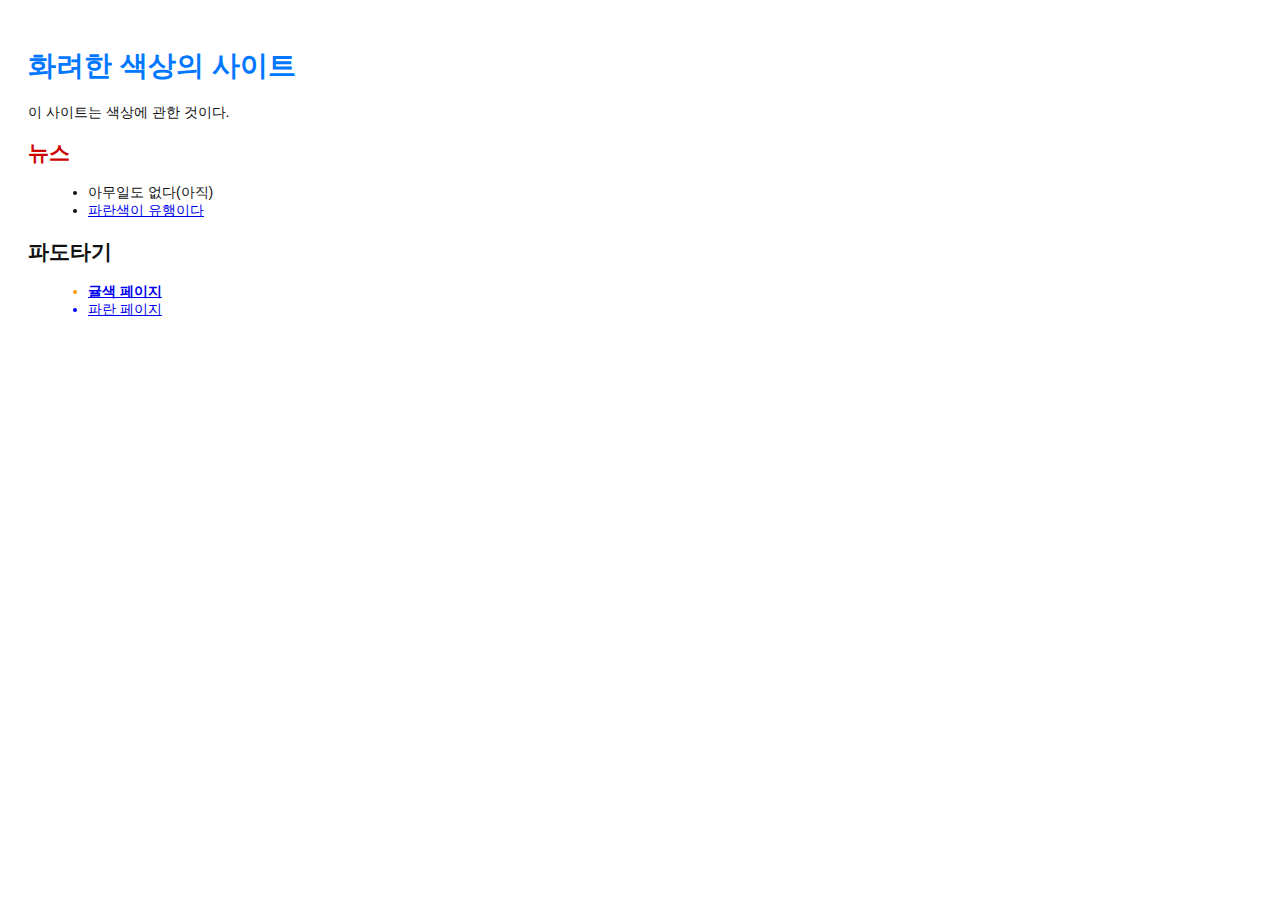
==== index.html @ c69bbef0 "뉴스 한 건 추가" ====
<!DOCTYPE html> 
<html lang="ko">
<head> 
	<meta charset="utf-8">
	<meta name="viewport" content="width=device-width, initial-scale=1.0">
	<title>화려한 사이트</title> 
	<link rel="stylesheet" href="style.css"/>
</head>

<body> 
	<h1 style="color:#07F">화려한 색상의 사이트</h1> 
	<p>이 사이트는 색상에 관한 것이다.</p> 
	<h2 style="color:#c00">뉴스</h2> 
	<ul> 
		<li>아무일도 없다(아직)</li> 
		<li><a href="news-1.html">파란색이 유행이다</a></li>
	</ul>
	<h2>파도타기</h2>
	<ul>
		<li style="color:#F90; font-weight:bold">
		<a href="orange.html">귤색 페이지</a>
		</li>
		<li style="color:#00F">
		<a href="blue.html">파란 페이지</a>
		</li>
	</ul>
</body>

</html>
---- style.css ----
body {
padding: 20px;
font-family: Verdana, Arial, Helvetica, sans-serif;
font-size: 14px;
color: #111;
}
p, ul {
margin-bottom: 10px;
}
ul {
margin-left: 20px;
}
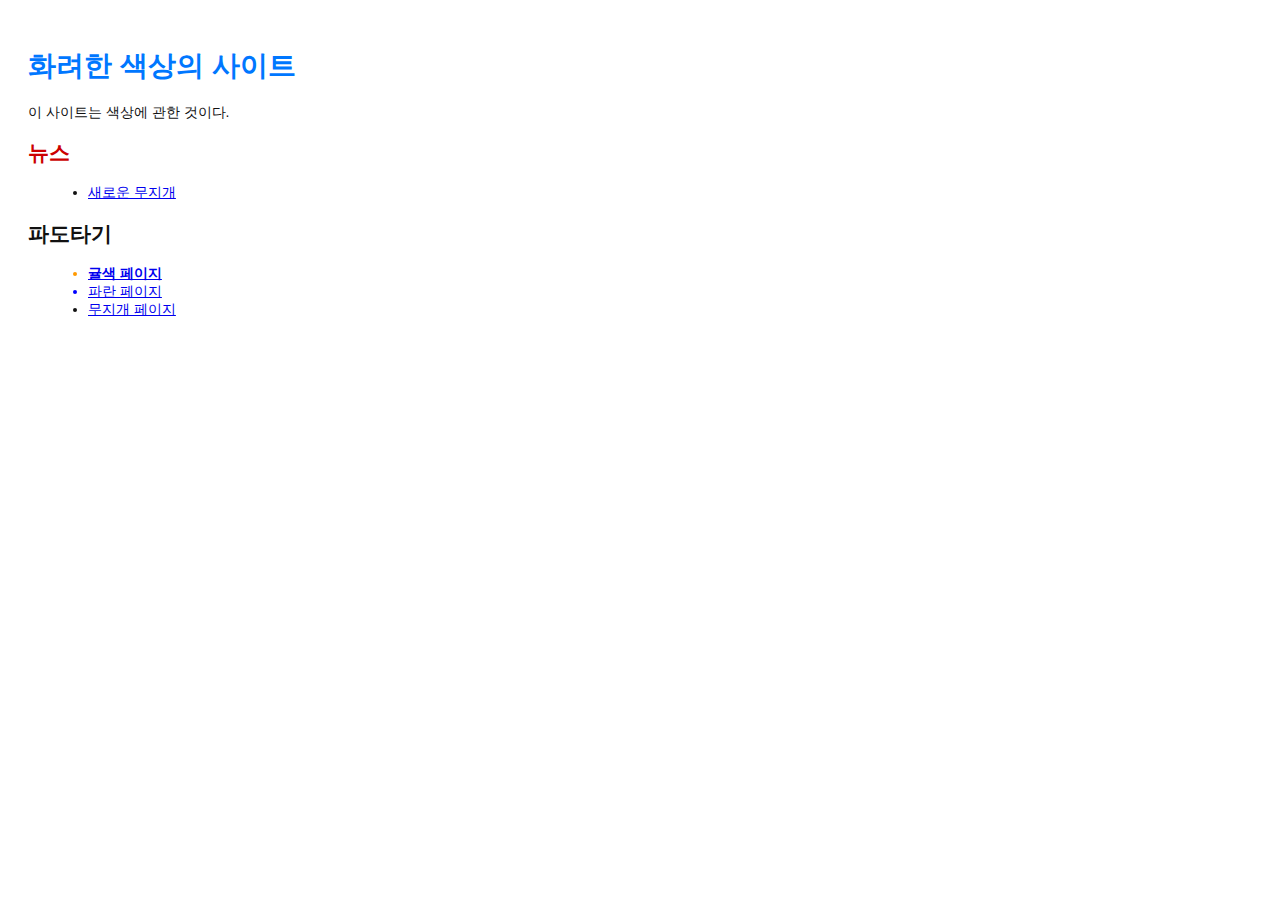
==== commit b530b3d7: "무지개 관련 뉴스 추가" ====
--- a/index.html
+++ b/index.html
@@ -12,8 +12,7 @@
 	<p>이 사이트는 색상에 관한 것이다.</p> 
 	<h2 style="color:#c00">뉴스</h2> 
 	<ul> 
-		<li>아무일도 없다(아직)</li> 
-		<li><a href="news-1.html">파란색이 유행이다</a></li>
+		<li><a href="rainbow.html">새로운 무지개</a></li>
 	</ul>
 	<h2>파도타기</h2>
 	<ul>
@@ -23,6 +22,9 @@
 		<li style="color:#00F">
 		<a href="blue.html">파란 페이지</a>
 		</li>
+		<li>
+		<a href="rainbow.html">무지개 페이지</a>
+		</li>
 	</ul>
 </body>
 
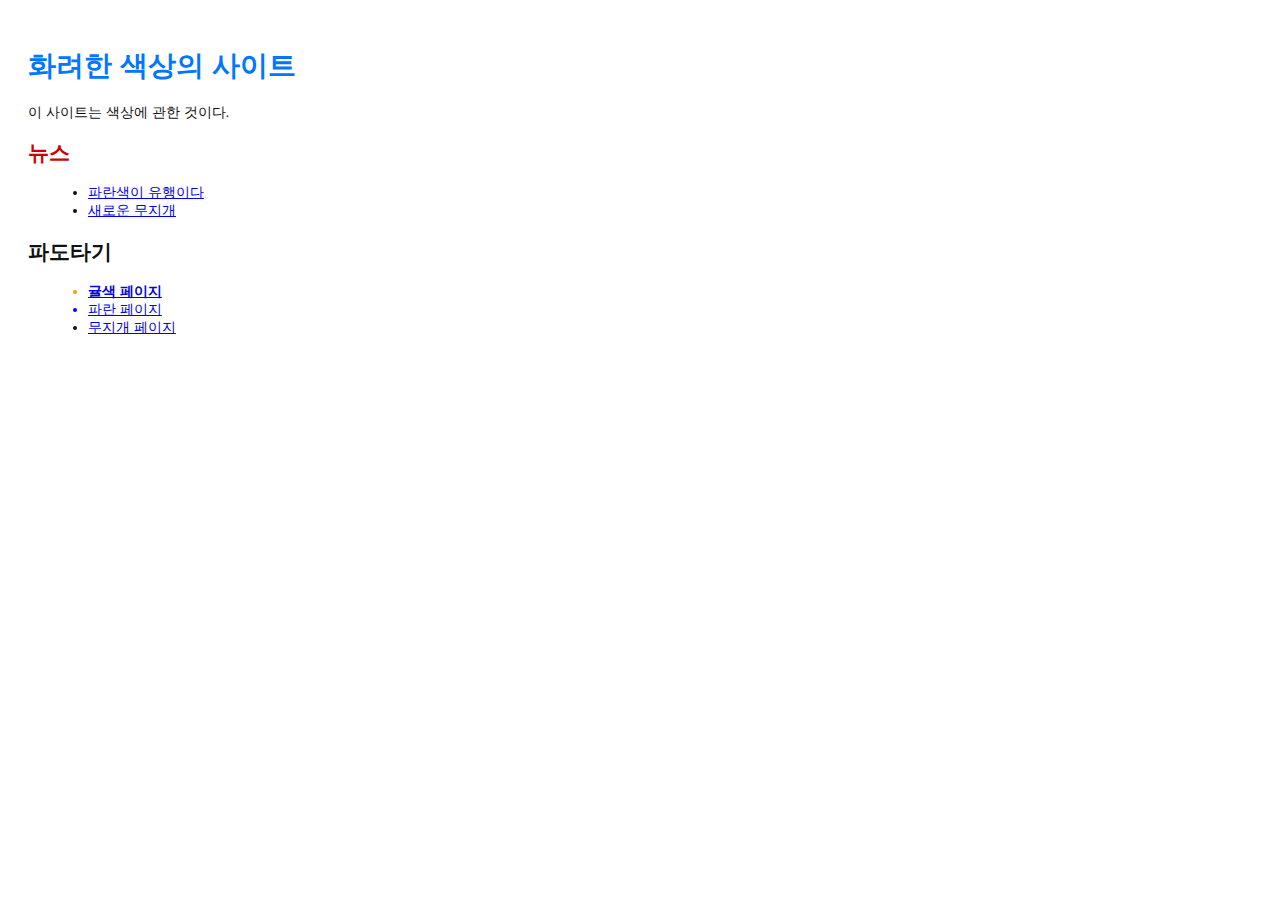
==== commit eb5b8ce0: "Merge branch 'crazy'" ====
--- a/index.html
+++ b/index.html
@@ -11,8 +11,9 @@
 	<h1 style="color:#07F">화려한 색상의 사이트</h1> 
 	<p>이 사이트는 색상에 관한 것이다.</p> 
 	<h2 style="color:#c00">뉴스</h2> 
-	<ul> 
-		<li><a href="rainbow.html">새로운 무지개</a></li>
+	<ul>
+	<li><a href="news-1.html">파란색이 유행이다</a></li>
+	<li><a href="rainbow.html">새로운 무지개</a></li>
 	</ul>
 	<h2>파도타기</h2>
 	<ul>
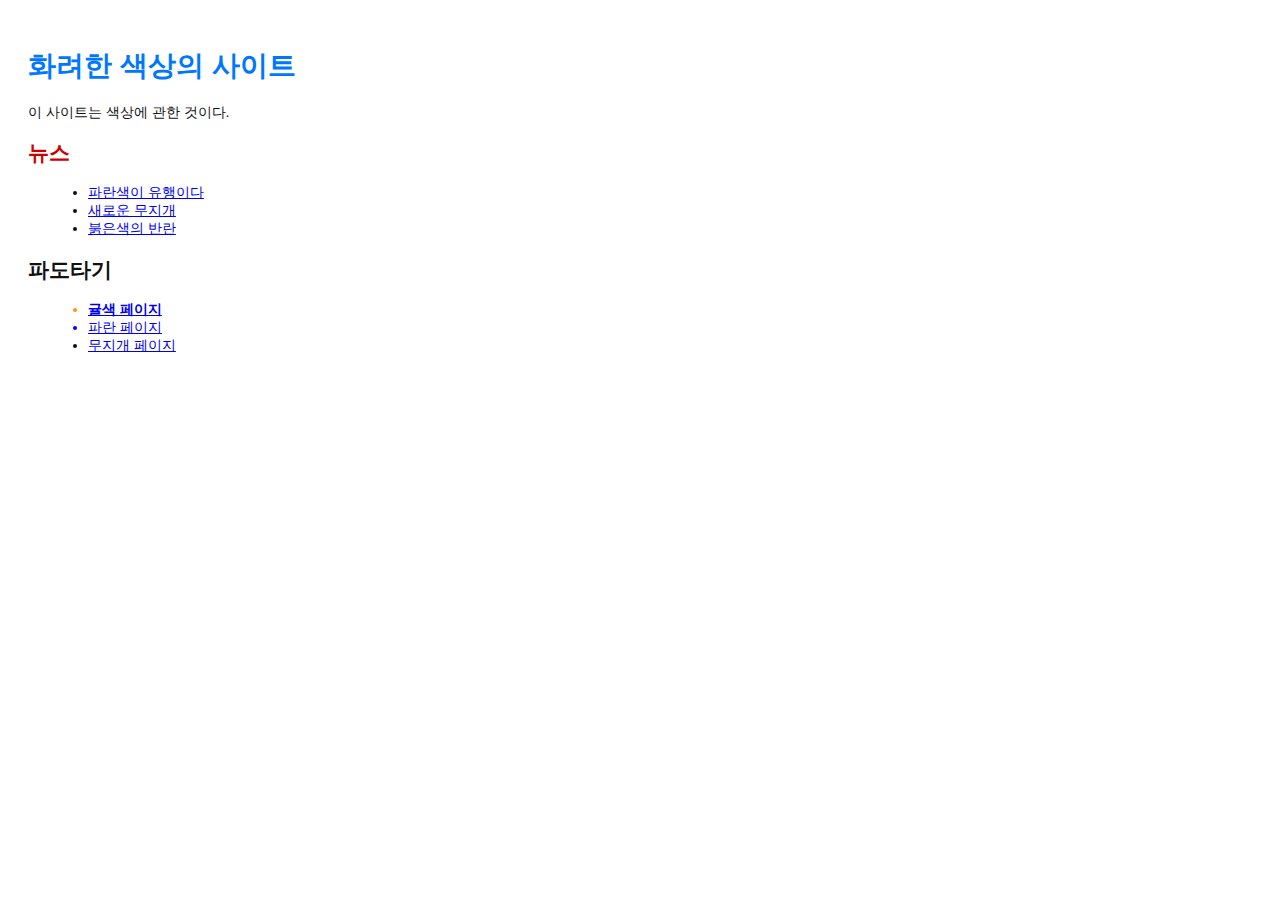
==== commit 38fa2ec6: "두 번째 뉴스 항목을 색인에 추가함" ====
--- a/index.html
+++ b/index.html
@@ -14,6 +14,7 @@
 	<ul>
 	<li><a href="news-1.html">파란색이 유행이다</a></li>
 	<li><a href="rainbow.html">새로운 무지개</a></li>
+	<li><a href="news-2.html">붉은색의 반란</a></li>
 	</ul>
 	<h2>파도타기</h2>
 	<ul>
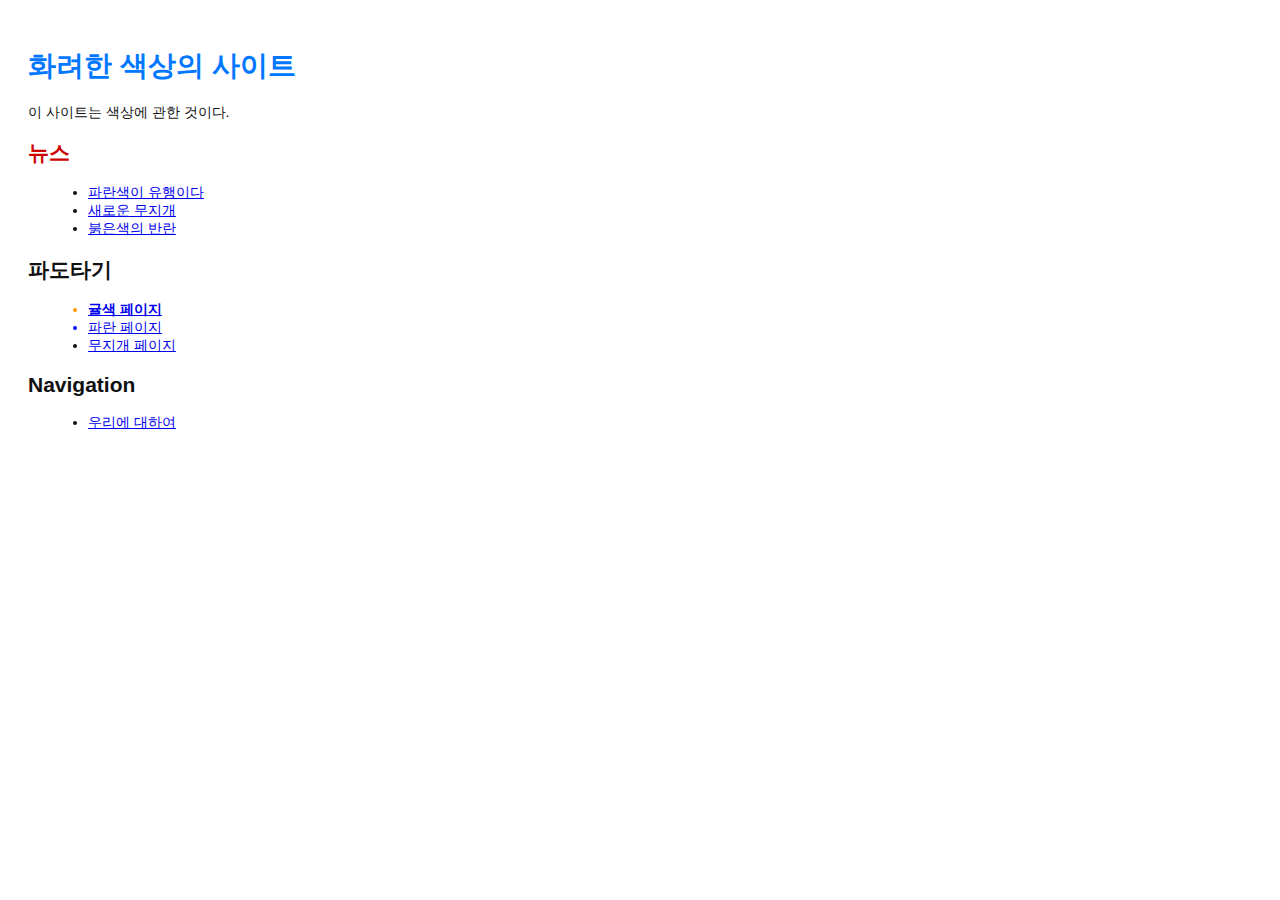
==== commit 50e35aee: "홈페이지에 '대하여' 분할 링크 추가" ====
--- a/index.html
+++ b/index.html
@@ -28,6 +28,11 @@
 		<a href="rainbow.html">무지개 페이지</a>
 		</li>
 	</ul>
+	<h2>Navigation</h2>
+	<ul>
+	<li>
+	<a href="about/index.html">우리에 대하여</a>
+	</li>
 </body>
 
 </html>
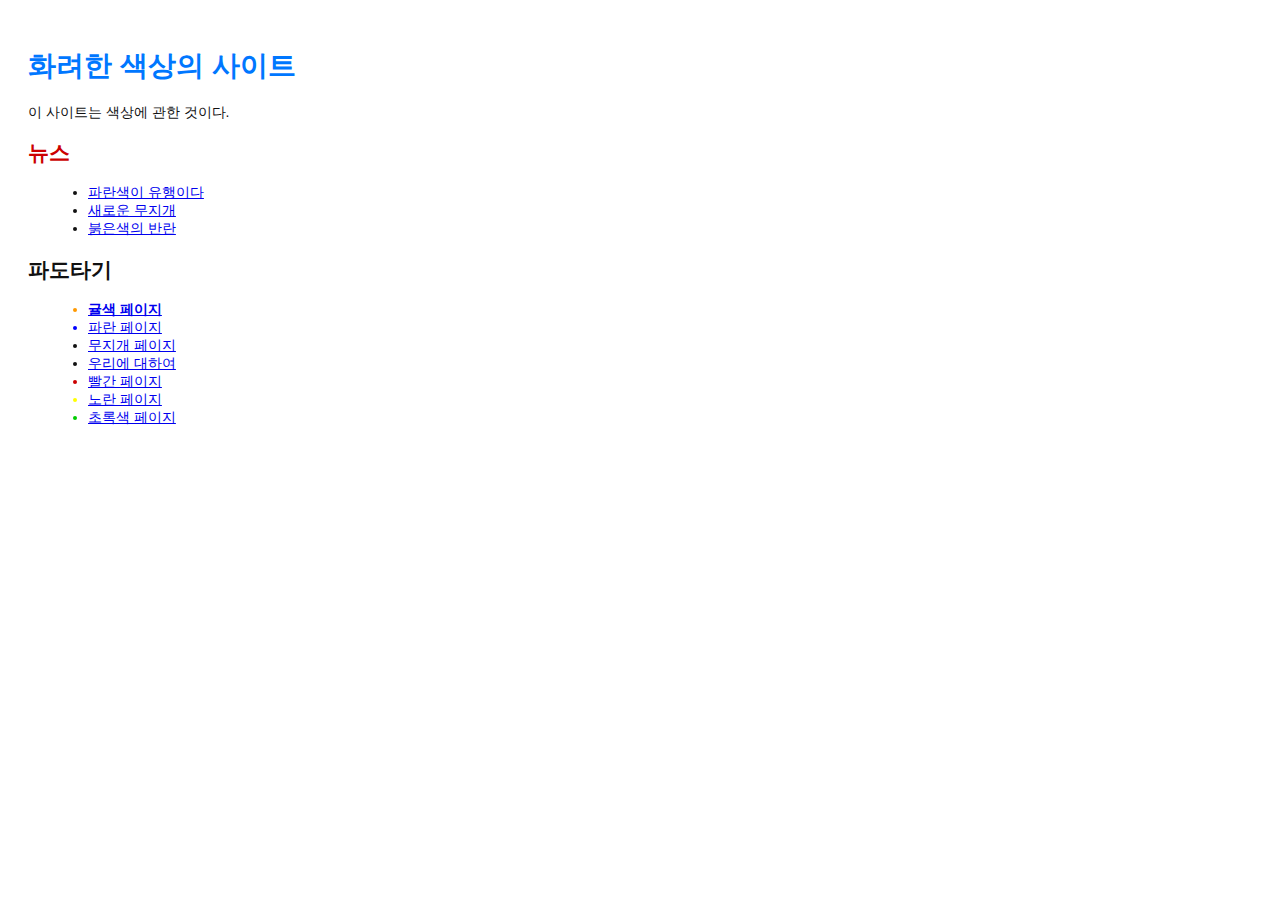
==== commit f4b94c6e: "초록색 페이지를 추가했다" ====
--- a/index.html
+++ b/index.html
@@ -27,12 +27,18 @@
 		<li>
 		<a href="rainbow.html">무지개 페이지</a>
 		</li>
-	</ul>
-	<h2>Navigation</h2>
-	<ul>
-	<li>
-	<a href="about/index.html">우리에 대하여</a>
-	</li>
+		<li>
+		<a href="about/index.html">우리에 대하여</a>
+		</li>
+		<li style="color: #C00">
+		<a href="red.html">빨간 페이지</a>
+		</li>
+		<li style="color: #FF0">
+		<a href="yellow.html">노란 페이지</a>
+		</li>
+		<li style="color:#0C0">
+		<a href="green.html">초록색 페이지</a>
+		</li>
 </body>
 
 </html>
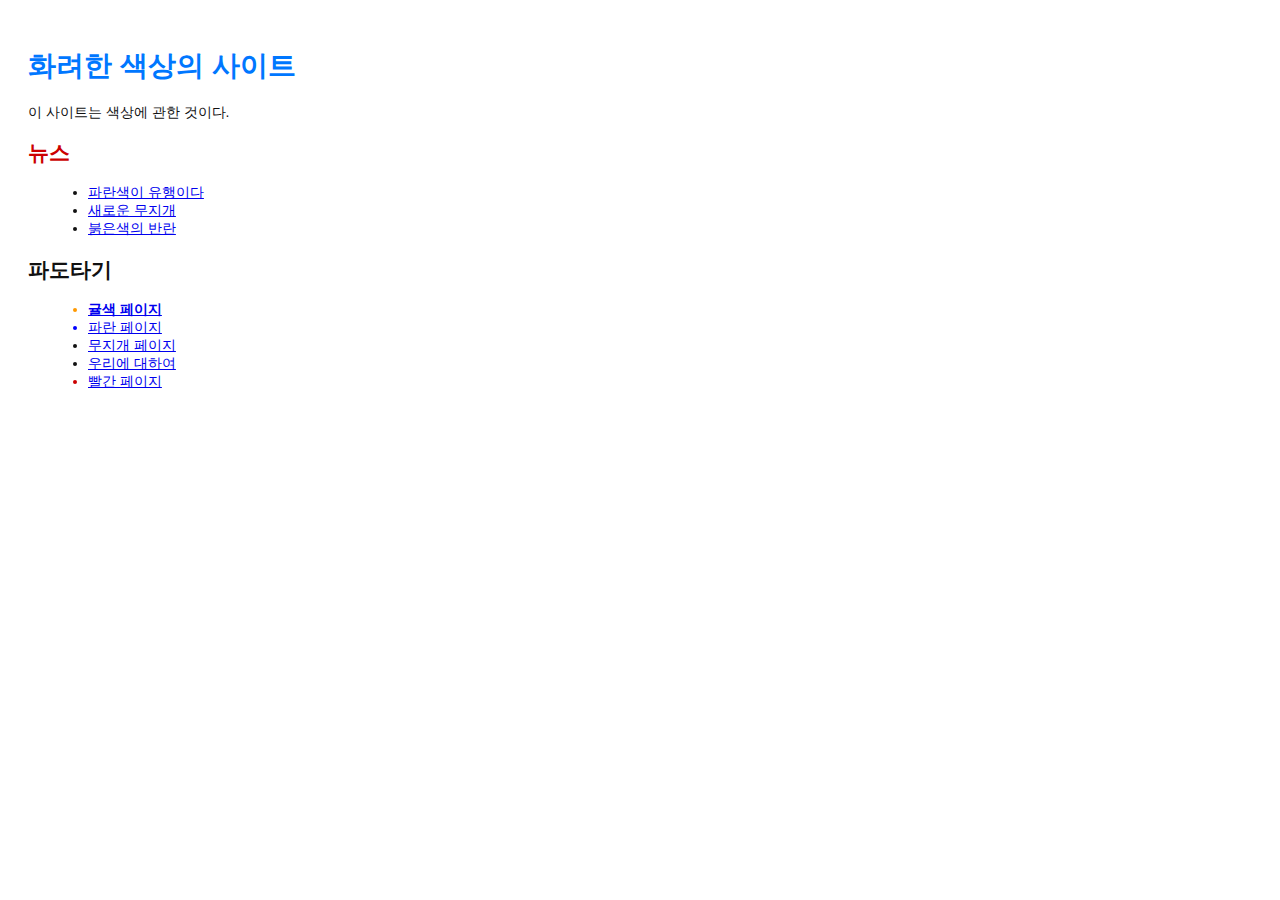
==== commit cfb42e62: "빨간 페이지를 추가했다" ====
--- a/index.html
+++ b/index.html
@@ -33,12 +33,6 @@
 		<li style="color: #C00">
 		<a href="red.html">빨간 페이지</a>
 		</li>
-		<li style="color: #FF0">
-		<a href="yellow.html">노란 페이지</a>
-		</li>
-		<li style="color:#0C0">
-		<a href="green.html">초록색 페이지</a>
-		</li>
 </body>
 
 </html>
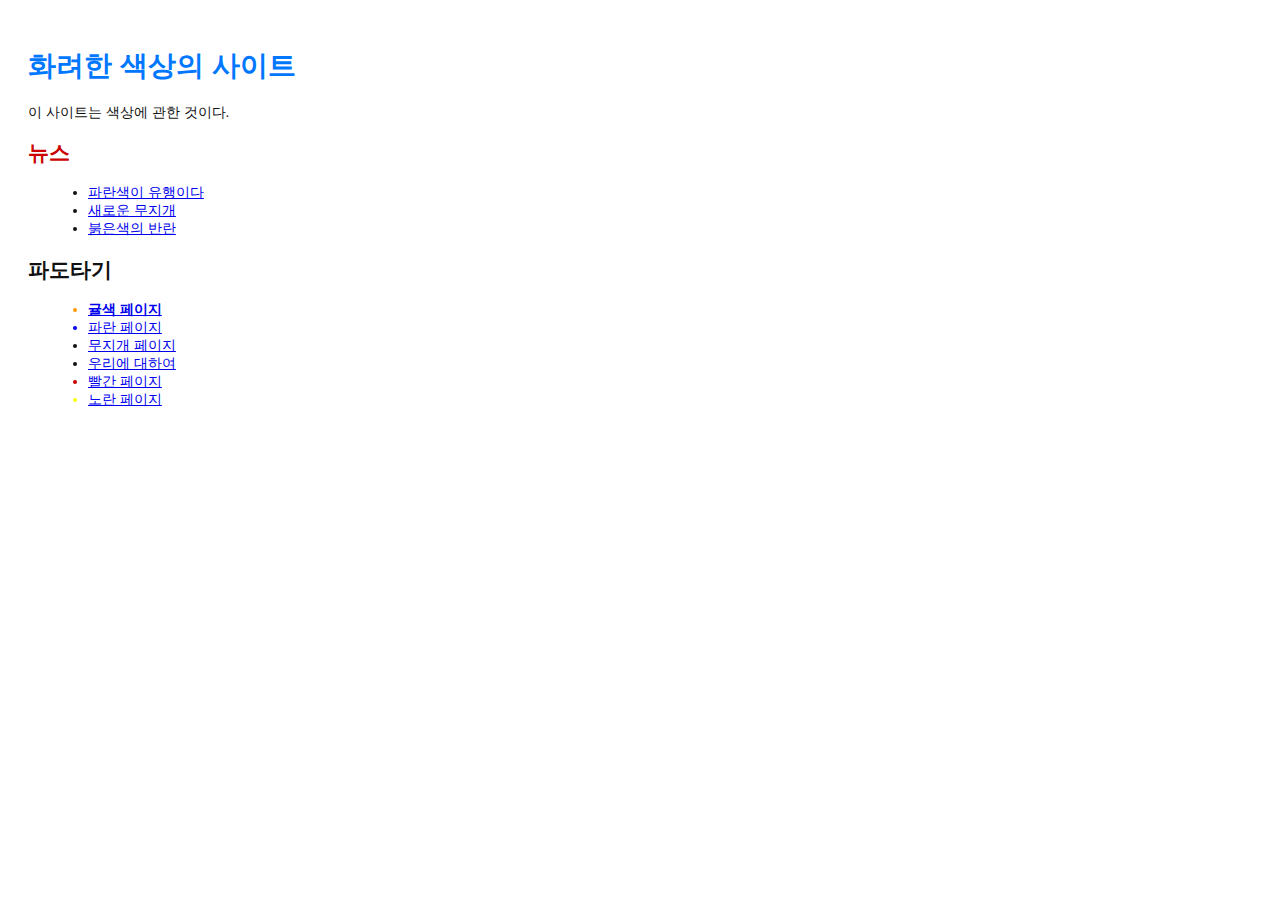
==== commit 7dafb212: "노란 페이지를 추가했다" ====
--- a/index.html
+++ b/index.html
@@ -33,6 +33,10 @@
 		<li style="color: #C00">
 		<a href="red.html">빨간 페이지</a>
 		</li>
+		<li style="color: #FF0">
+		<a href="yellow.html">노란 페이지</a>
+		</li>
+
 </body>
 
 </html>
